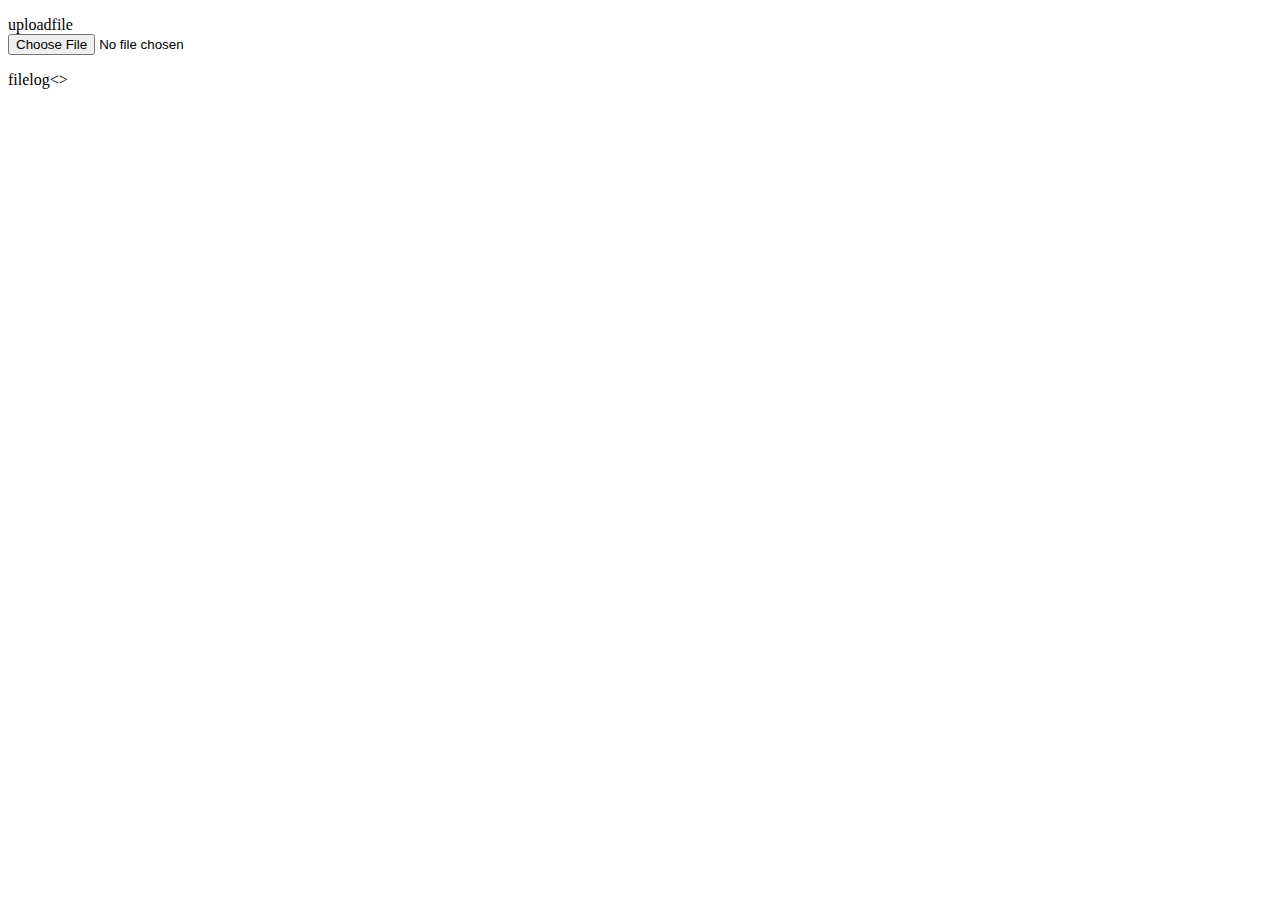
==== templates/upload.html @ 08e83f98 "Torando_mvc_template" ====
<!DOCTYPE html>
<html> 
	<head>
		<title></title>
		<meta name='description' content='ORACLE  LOG UPLOAD' />
		<meta name='keywords' content='oracle,perfomance,issue' />
	</head>
		<html>
			<body>
			<form enctype="multipart/form-data" action="/upload_form" method="post">
			<p>uploadfile<br><input type="file" name="up_file"></p>
			<p>
			<p>filelog<> 
		   </body>
		</html>
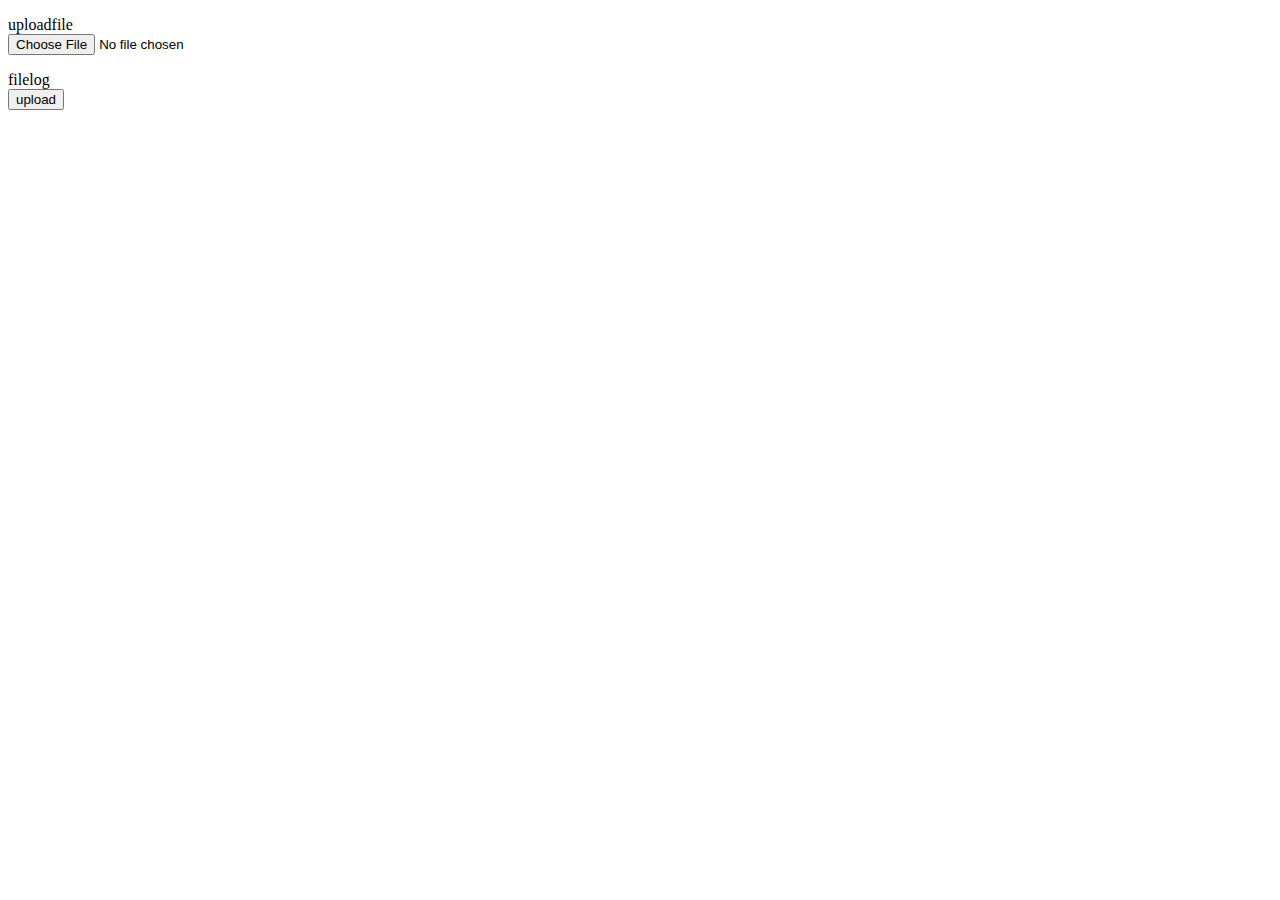
==== commit f644d6cf: "change dbops" ====
--- a/templates/upload.html
+++ b/templates/upload.html
@@ -7,10 +7,12 @@
 	</head>
 		<html>
 			<body>
-			<form enctype="multipart/form-data" action="/upload_form" method="post">
-			<p>uploadfile<br><input type="file" name="up_file"></p>
+			<form enctype="multipart/form-data" action="/upload" method="post">
+			<p>uploadfile<br><input type="file" name="filearg"></p>
 			<p>
-			<p>filelog<> 
+			<p>filelog</br> 
+			<input type="submit" value="upload" />
+			</form>
 		   </body>
 		</html> 
 	